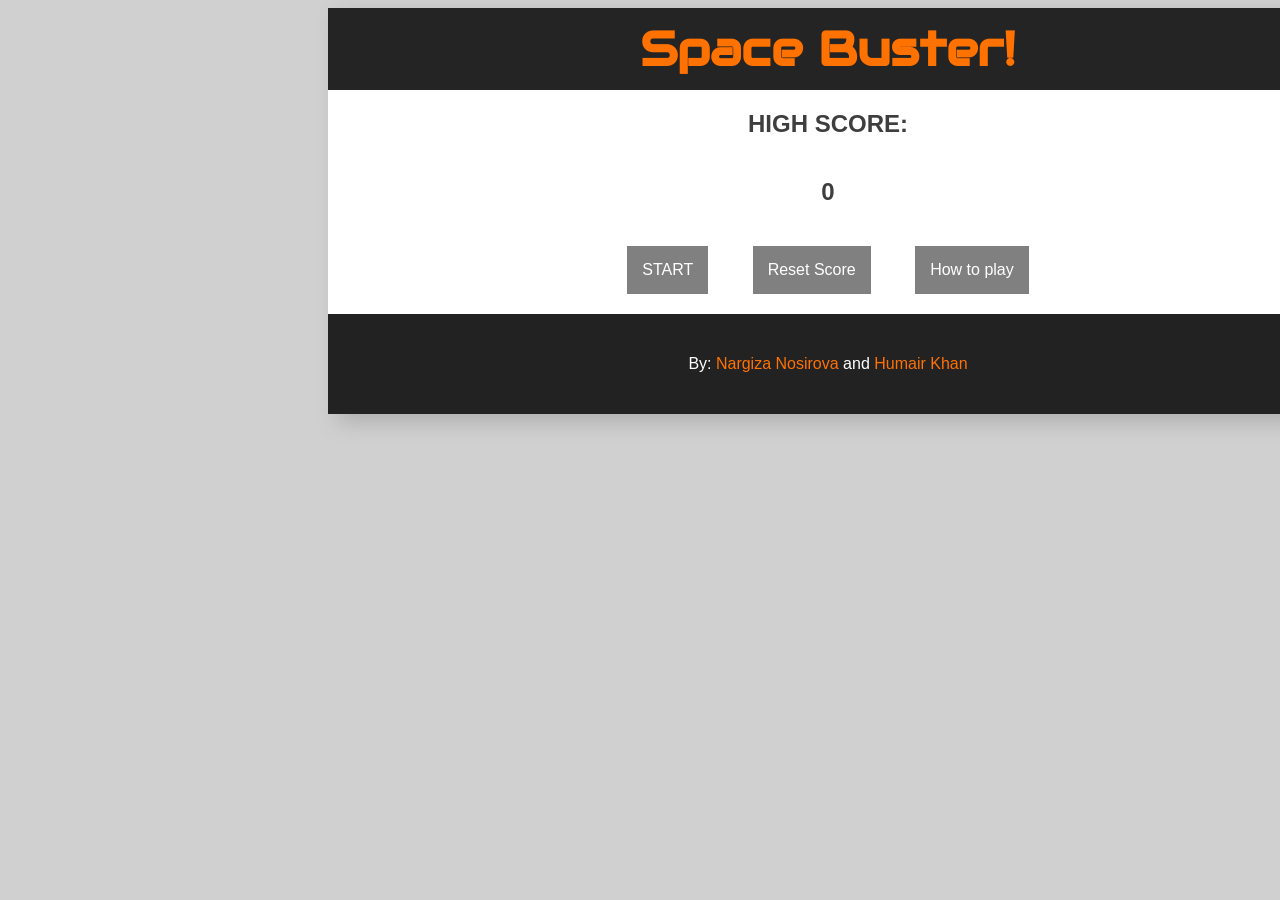
==== a2.html @ 7e6337a0 "Added different images for bh" ====
<!DOCTYPE html>
<html>
    <head>
        <meta charset="UTF-8">
        <link href='https://fonts.googleapis.com/css?family=Audiowide' rel='stylesheet' type='text/css'>
        <title>Space Buster!</title>

        <link rel="stylesheet" type="text/css" href="assets/css/style.css">
        <!-- Fix onload stuff -->
        <script src="http://code.jquery.com/jquery-2.0.3.min.js"></script>
        <script type="text/javascript" src="assets/scripts/main.js" async></script>

    </head>
    
    <body>
        <!-- This div adds shadow to header & main content without overlap --> 
        <div id="body-shadow-container">
            <header>
            <h1> Space Buster! </h1>
            </header>
            <main>
                <!-- ############## START PAGE ########### --> 
                <div id="start-page">
                        <div id="high-score">
                            <h2> HIGH SCORE: </h2>
                            <h2 id="show-score"></h2>
                        </div>
                        <button id="start-button" class="button"> START </button>
                        <button id="reset-score" class="button"> Reset Score </button>
                        <button id="instruction-button" class="button"> How to play </button>

                </div>

                <!-- ############## GAME PAGE ########### --> 
                <div id="game-page">

                    <div id="info-bar" class="row"> <!-- Begin Info Bar -->
                        <div class="col-d-4 ib-item">
                            <button id="ib-pause-button" class="button">Pause</button>
                        </div>
                        <div class="col-d-3 ib-item">
                            <h3 id="ib-level">Level</h3>
                            
                        </div>
                        <div class="col-d-2 ib-item">
                            <h3 id="ib-score">Score:</h3>
                        </div>
                        <div class="col-d-3 ib-item">
                            <h3>Timer: <span id="timer-display"></span></h3>
                        </div>
                    
                    </div> <!-- End of info Bar -->

                    <div id="viewport">
                        <canvas id="main" width="1000" height="600">
                            <!-- Place a warning here as a fallback for older browsers -->
                        </canvas>
                    </div>

                </div>

                <!-- ############## TRANSITION POP UP ########### --> 

                <div id="transition-page"> 
                    <h3 id="transition-message"></h3>
                    <h3 id="transition-score"></h3>
                    <button id="transition-button" class="button"></button>
                </div>

                <!-- ############## PAUSE POP-UP ########### -->
                <div id="pause-page"> 
                    <h3 id="pause-message">PAUSED</h3>
                </div>

                <div id="instruction-page">
                    <h2> How to play: </h2>
                    <p><em>Description:</em> Before you is a solar system filled with all sorts of objects: planets, moons, nebulae, asteroids, spacecraft, space junk, and more. However, black holes appear every few seconds and start to <em>pull objects</em> towards them! If an object hits the centre of a black hole, the black hole eats it, meaning a <em>loss of 50 points</em> from your starting total of <em>200 points</em>. Additionally, once a black hole has had its fill, it will <em>disappear</em> back into the ether.</p>
                    
                    <p>The game is time-based, and each level lasts 60 seconds. The game moves on to the next level or ends if it’s the last level when the time is up or when the black holes have eaten all of the objects in the solar system. If at least one object remains, you can move on to the next level.</p>

                    <p>There are three types of black holes in the game: 
                    <ul>
                        <li>blue (slow pull)</li>
                        <li>purple (medium pull)</li>
                        <li>black (fast pull)</li>
                    </ul>
                    Each time you destroy (mouse click) a blackhole, you receive points (but all objects it’s eaten are gone forever): 
                    <ul>
                        <li>5 for blue</li>
                        <li>10 for purple</li>
                        <li>20 for black</li>
                    </ul>
                    Once a black hole has eaten a certain number of
                    objects – 3 for blue, 2 for purple, and 1 for black - it will disappear, meaning you
                    lose the opportunity to earn points.</p>
                </div>

                <!-- ############## IMAGES PULLED FOR CANVAS ########### -->
                <img id="bh-svg-blu" src="assets/images/blackhole_blue.svg" alt="blue black hole">
                <img id="bh-svg-prp" src="assets/images/bh-purple.svg" alt="purple black hole">
                <img id="bh-svg-blk" src="assets/images/bh-black.svg" alt="black blackhole">
            </main>
            <footer>
                <p>By: <a href="https://github.com/nanalelfe" target="_blank">Nargiza Nosirova</a> and <a href="https://github.com/HumairAK" target="_blank">Humair Khan</a></p>
            </footer>
        </div>
    </body>
</html>
---- assets/css/style.css ----
* {
    box-sizing: border-box;
}

/* Clears left/right after end of row */
.row::after {
    content: "";
    clear: both;
    display: block;
}

html {font-family: 'Source Sans Pro', sans-serif;}

.canvas-bg-default {
    /*background-color: #000000;*/
    background-image: url("../images/game_background.gif");
}
.canvas-bg-lvl2 {
    /*background-color: #000000;*/
    background-image: url("../images/game_background_2.gif");
}
p {
    padding: 0;
    margin-left: 0;
    margin-right: 0; 
    margin-top: 1em;
    margin-bottom: 1em;
}

h3 {
    padding: 10px;
    margin: 0;
}

button{
    padding: 0;
    margin: 0;
}

.show{display: block;}

body {
    position: fixed;
    left: 25%;
    background-color: #d0d0d0;
}
#body-shadow-container{box-shadow: 10px 8px 20px #aeaeae;}

/* Top bar */
header{
    background-color: #242424;
    padding: 1%;
    text-align: center;
    width: 1000px;    
}
header h1{
    font-family: 'Audiowide', cursive;
    color: #ff7200;
    padding: 0;
    margin: 0;
    font-weight: bold;
    font-size: 3em;
}
/* Top bar end */

main{
    position: relative;
    width: 1000px;
 }

#start-page {
    /*border: 3px solid #333333;*/
    text-align: center;
    background-color: #fff;
}
#start-page h2{
    color: #3e3e3e;
    margin: 0;
    padding: 2%;
}

#instruction-page{

    margin-top: 5px;
    margin-bottom: 5px;
    background-color: white;
    padding: 30px;
    line-height: 1.5em;

}
#instruction-page h2{
    padding-bottom: 10px;
    margin: 0;
}
#transition-page{
    text-align: center;
    border: 3px solid #949494;
    background-color: #343434;
    color: #ff7200;
    height: 150px;
    width: 200px;
    position: absolute;
    z-index: 10;
    top: 300px;
    left: 400px;
}

#pause-page{
    text-align: center;
    border: 3px solid #949494;
    background-color: #343434;
    color: #ff7200;
    height: auto;
    width: auto;
    position: absolute;
    z-index: 11;
    top: 300px;
    left: 450px;
}

.ib-item{
    min-height: 40px;
    max-height: 40px;
}

#info-bar{
    /*border: 3px solid #333333;*/
    border-bottom: 0;
    text-align: center;
    width: 1000px;
    background-color: #3a3a3a;
    color: #5ddbff;
}

#viewport{
    /*border: 3px solid #333333;*/
    height: 600px;
}

footer {
    background-color: #222222;
    text-align: center;
    padding: 25px;
    color: white;  
}

/* emphasis settings */

footer em{
    color: #ff7200;
}

a, a:link, a:visited {
    text-decoration: none;
    color: #ff7200;
}
a:hover {
    color: #5ddbff;
}

#instruction-page em{
    font-weight: bold;
}
/* All buttons used */
.button{
    background-color: gray; 
    border: none;
    color: white;
    padding: 5px 10px;
    text-align: center;
    text-decoration: none;
    display: inline-block;
    font-size: 16px;
    margin: 4px 2px;
    cursor: pointer;
}

/* Overwrites default */
#start-button, #reset-score, #instruction-button{
    padding: 1.5%;
    margin: 2%;
}
.button:hover{
     background: #42bfff;
}

[class*="col-"] {
    float: left;
    width: 100%;
}

/* Column grid */
.col-d-1 {width: 8.33%;}
.col-d-2 {width: 16.66%;}
.col-d-3 {width: 25%;}
.col-d-4 {width: 33.33%;}
.col-d-5 {width: 41.66%;}
.col-d-6 {width: 50%;}
.col-d-7 {width: 58.33%;}
.col-d-8 {width: 66.66%;}
.col-d-9 {width: 75%;}
.col-d-10 {width: 83.33%;}
.col-d-11 {width: 91.66%;}
.col-d-12 {width: 100%;}

/*
@media only screen and (min-width: 1024px) {
    body{margin-left: 0;}
    body{margin-right: 0;}
}
@media only screen and (min-width: 1280px) {
    body{margin-left: auto;}
    body{margin-right: auto;}
}*/
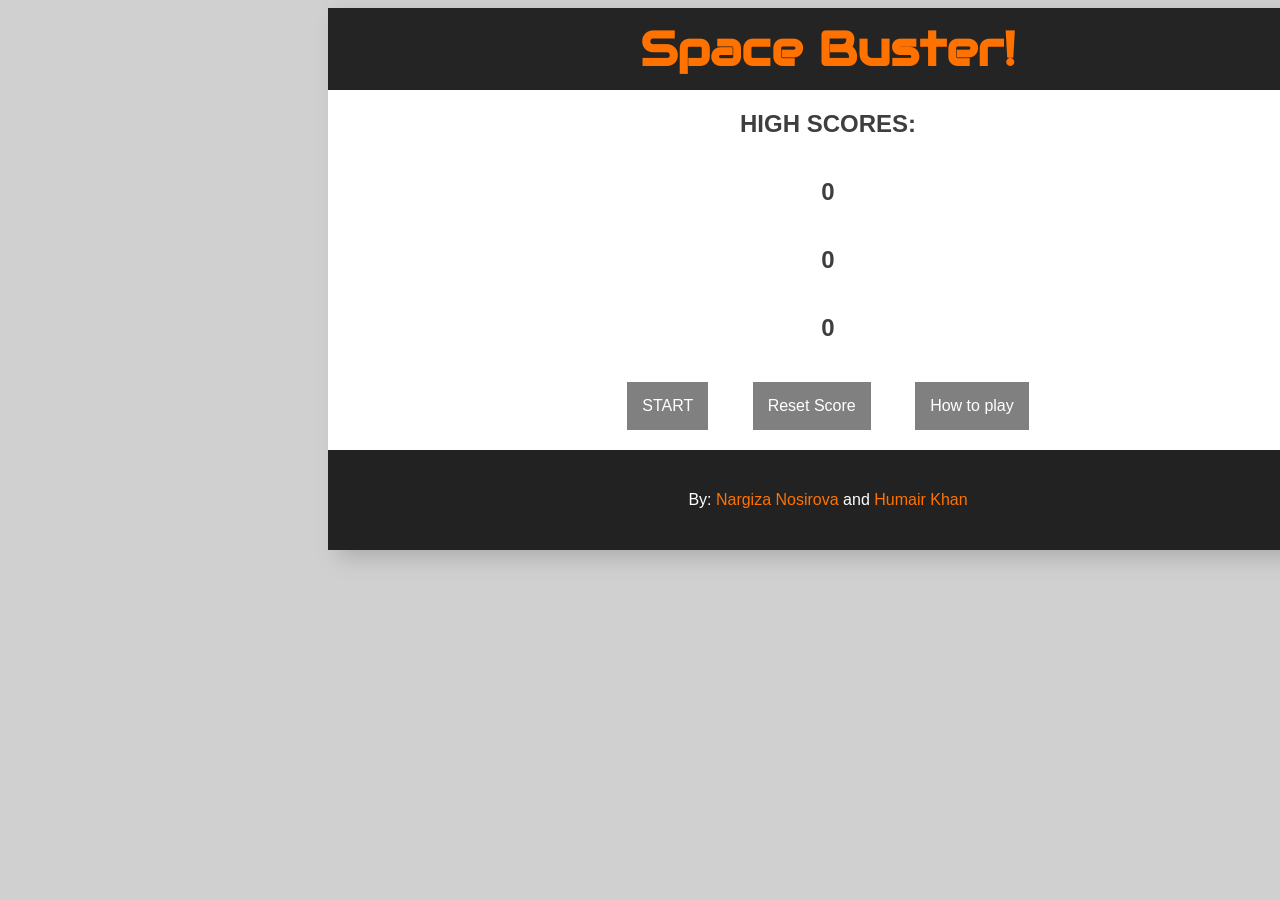
==== commit 8e3f1385: "Added top 3 high scores" ====
--- a/a2.html
+++ b/a2.html
@@ -22,8 +22,10 @@
                 <!-- ############## START PAGE ########### --> 
                 <div id="start-page">
                         <div id="high-score">
-                            <h2> HIGH SCORE: </h2>
-                            <h2 id="show-score"></h2>
+                            <h2> HIGH SCORES: </h2>
+                            <h2 id="show-score-1"></h2>
+                            <h2 id="show-score-2"></h2>
+                            <h2 id="show-score-3"></h2>
                         </div>
                         <button id="start-button" class="button"> START </button>
                         <button id="reset-score" class="button"> Reset Score </button>
@@ -52,7 +54,7 @@
                     </div> <!-- End of info Bar -->
 
                     <div id="viewport">
-                        <canvas id="main" width="1000" height="600">
+                        <canvas id="main" width="1000" height="600" class="canvas-bg-default">
                             <!-- Place a warning here as a fallback for older browsers -->
                         </canvas>
                     </div>
@@ -97,8 +99,8 @@
 
                 <!-- ############## IMAGES PULLED FOR CANVAS ########### -->
                 <img id="bh-svg-blu" src="assets/images/blackhole_blue.svg" alt="blue black hole">
-                <img id="bh-svg-prp" src="assets/images/bh-purple.svg" alt="purple black hole">
-                <img id="bh-svg-blk" src="assets/images/bh-black.svg" alt="black blackhole">
+                <img id="bh-svg-prp" src="assets/images/blackhole_purple.svg" alt="purple black hole">
+                <img id="bh-svg-blk" src="assets/images/blackhole_black.svg" alt="black blackhole">
             </main>
             <footer>
                 <p>By: <a href="https://github.com/nanalelfe" target="_blank">Nargiza Nosirova</a> and <a href="https://github.com/HumairAK" target="_blank">Humair Khan</a></p>
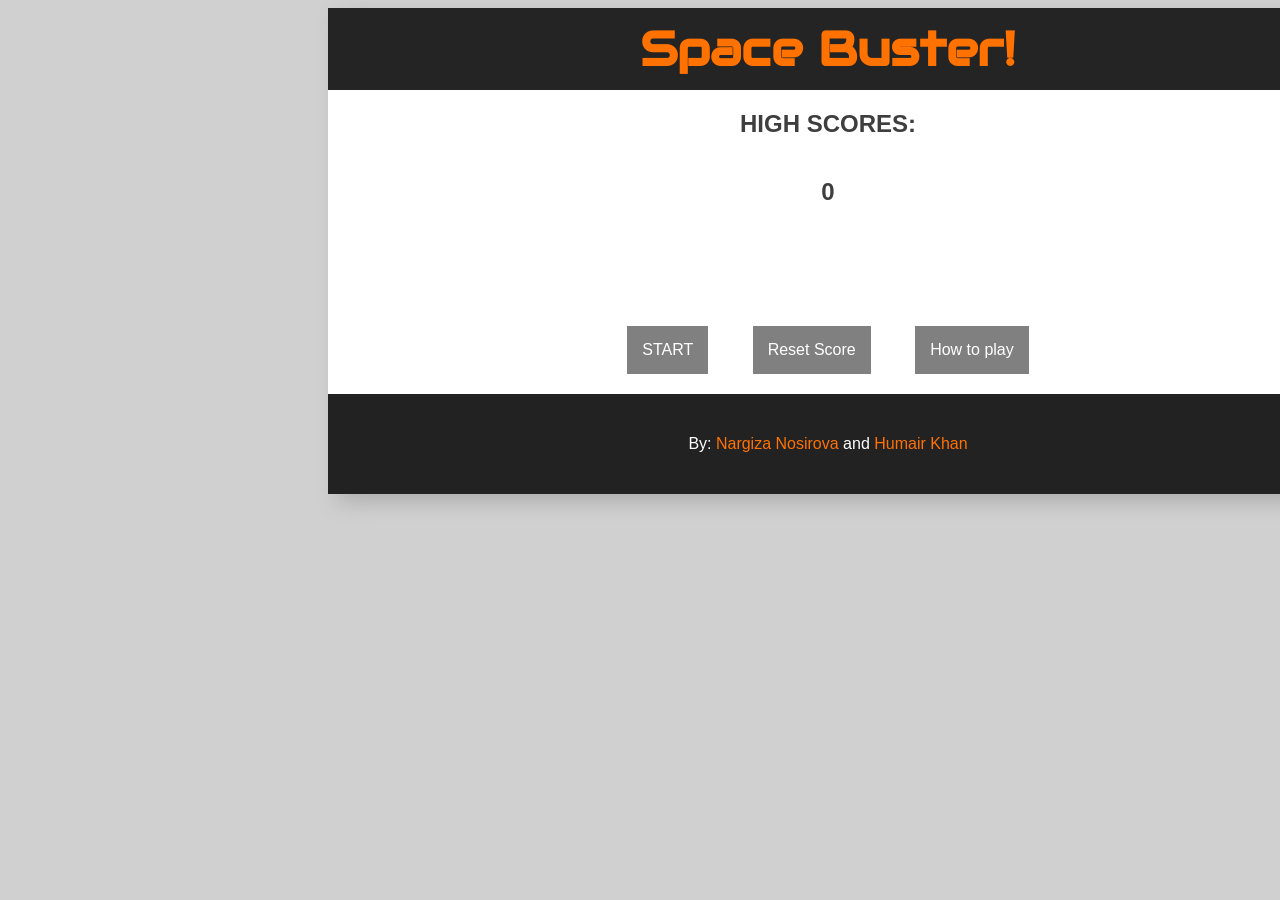
==== commit 5c5a683c: "fixed various bugs" ====
--- a/a2.html
+++ b/a2.html
@@ -38,14 +38,13 @@
 
                     <div id="info-bar" class="row"> <!-- Begin Info Bar -->
                         <div class="col-d-4 ib-item">
-                            <button id="ib-pause-button" class="button">Pause</button>
+                            <h3 id="ib-level">Level</h3>
                         </div>
                         <div class="col-d-3 ib-item">
-                            <h3 id="ib-level">Level</h3>
-                            
+                            <h3 id="ib-score">Score:</h3>
                         </div>
                         <div class="col-d-2 ib-item">
-                            <h3 id="ib-score">Score:</h3>
+                            <button id="ib-pause-button" class="button">Pause</button>
                         </div>
                         <div class="col-d-3 ib-item">
                             <h3>Timer: <span id="timer-display"></span></h3>
@@ -99,8 +98,8 @@
 
                 <!-- ############## IMAGES PULLED FOR CANVAS ########### -->
                 <img id="bh-svg-blu" src="assets/images/blackhole_blue.svg" alt="blue black hole">
-                <img id="bh-svg-prp" src="assets/images/blackhole_purple.svg" alt="purple black hole">
-                <img id="bh-svg-blk" src="assets/images/blackhole_black.svg" alt="black blackhole">
+                <img id="bh-svg-prp" src="assets/images/bh-purple.svg" alt="purple black hole">
+                <img id="bh-svg-blk" src="assets/images/bh-black.svg" alt="black blackhole">
             </main>
             <footer>
                 <p>By: <a href="https://github.com/nanalelfe" target="_blank">Nargiza Nosirova</a> and <a href="https://github.com/HumairAK" target="_blank">Humair Khan</a></p>
--- a/assets/css/style.css
+++ b/assets/css/style.css
@@ -17,7 +17,7 @@
 }
 .canvas-bg-lvl2 {
     /*background-color: #000000;*/
-    background-image: url("../images/game_background_2.gif");
+    background-image: url("../images/bg_lvl2.png");
 }
 p {
     padding: 0;
@@ -40,7 +40,7 @@
 .show{display: block;}
 
 body {
-    position: fixed;
+    position: absolute;
     left: 25%;
     background-color: #d0d0d0;
 }
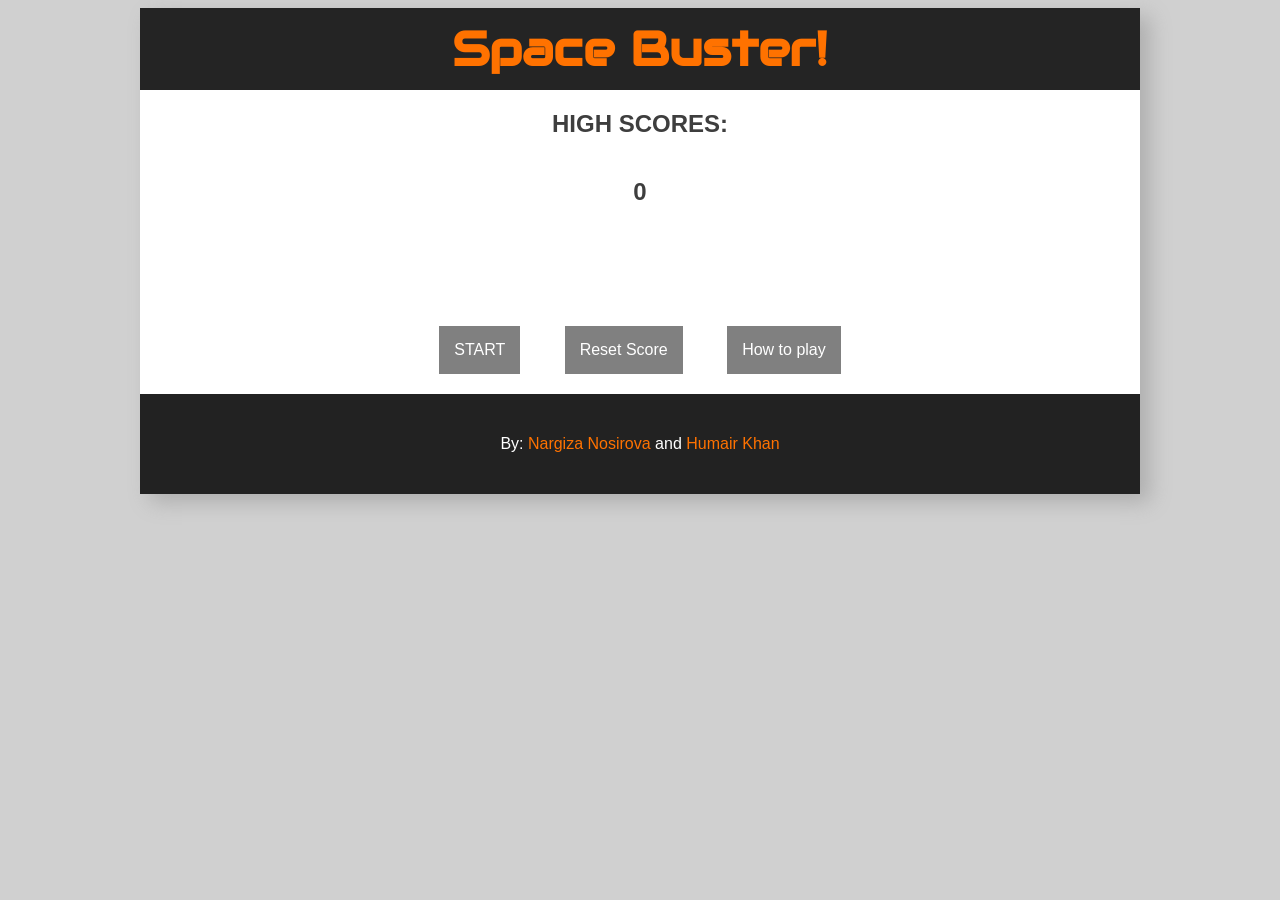
==== commit e2e059c0: "Fixed body of html side spacing issue" ====
--- a/a2.html
+++ b/a2.html
@@ -30,7 +30,6 @@
                         <button id="start-button" class="button"> START </button>
                         <button id="reset-score" class="button"> Reset Score </button>
                         <button id="instruction-button" class="button"> How to play </button>
-
                 </div>
 
                 <!-- ############## GAME PAGE ########### --> 
@@ -49,7 +48,6 @@
                         <div class="col-d-3 ib-item">
                             <h3>Timer: <span id="timer-display"></span></h3>
                         </div>
-                    
                     </div> <!-- End of info Bar -->
 
                     <div id="viewport">
--- a/assets/css/style.css
+++ b/assets/css/style.css
@@ -13,11 +13,11 @@
 
 .canvas-bg-default {
     /*background-color: #000000;*/
-    background-image: url("../images/game_background.gif");
+    background-image: url("../images/game_background.png");
 }
 .canvas-bg-lvl2 {
     /*background-color: #000000;*/
-    background-image: url("../images/bg_lvl2.png");
+    background-image: url("../images/game_background_2.gif");
 }
 p {
     padding: 0;
@@ -40,10 +40,12 @@
 .show{display: block;}
 
 body {
-    position: absolute;
-    left: 25%;
+    display: flex;
+    align-items: center;
+    justify-content: center;
     background-color: #d0d0d0;
 }
+
 #body-shadow-container{box-shadow: 10px 8px 20px #aeaeae;}
 
 /* Top bar */
@@ -203,14 +205,5 @@
 .col-d-11 {width: 91.66%;}
 .col-d-12 {width: 100%;}
 
-/*
-@media only screen and (min-width: 1024px) {
-    body{margin-left: 0;}
-    body{margin-right: 0;}
-}
-@media only screen and (min-width: 1280px) {
-    body{margin-left: auto;}
-    body{margin-right: auto;}
-}*/
 
     
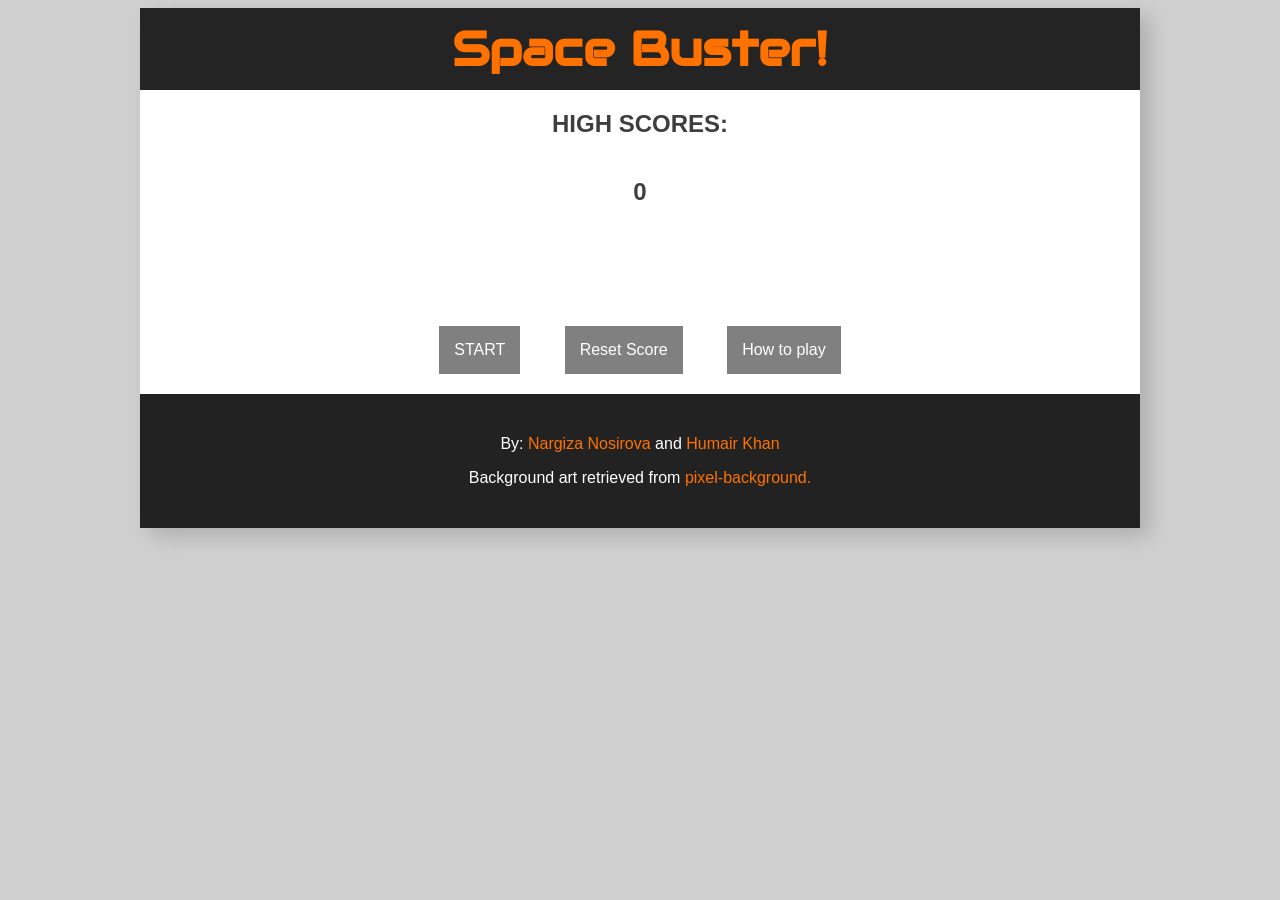
==== commit 7966a94b: "Added image credits" ====
--- a/a2.html
+++ b/a2.html
@@ -6,7 +6,7 @@
         <title>Space Buster!</title>
 
         <link rel="stylesheet" type="text/css" href="assets/css/style.css">
-        <!-- Fix onload stuff -->
+        
         <script src="http://code.jquery.com/jquery-2.0.3.min.js"></script>
         <script type="text/javascript" src="assets/scripts/main.js" async></script>
 
@@ -16,68 +16,74 @@
         <!-- This div adds shadow to header & main content without overlap --> 
         <div id="body-shadow-container">
             <header>
-            <h1> Space Buster! </h1>
+                <h1> Space Buster! </h1>
             </header>
             <main>
                 <!-- ############## START PAGE ########### --> 
-                <div id="start-page">
-                        <div id="high-score">
+                <article id="start-page">
+                        <section id="high-score">
                             <h2> HIGH SCORES: </h2>
                             <h2 id="show-score-1"></h2>
                             <h2 id="show-score-2"></h2>
                             <h2 id="show-score-3"></h2>
-                        </div>
+                        </section>
                         <button id="start-button" class="button"> START </button>
                         <button id="reset-score" class="button"> Reset Score </button>
                         <button id="instruction-button" class="button"> How to play </button>
-                </div>
+                </article>
 
                 <!-- ############## GAME PAGE ########### --> 
-                <div id="game-page">
+                <article id="game-page">
 
-                    <div id="info-bar" class="row"> <!-- Begin Info Bar -->
-                        <div class="col-d-4 ib-item">
+                    <!-- Begin Info Bar row -->
+                    <section id="info-bar" class="row"> 
+                        <!-- Level display --> 
+                        <section class="col-d-4 ib-item">
                             <h3 id="ib-level">Level</h3>
-                        </div>
-                        <div class="col-d-3 ib-item">
+                        </section>
+                        <!-- Score display --> 
+                        <section class="col-d-3 ib-item">
                             <h3 id="ib-score">Score:</h3>
-                        </div>
-                        <div class="col-d-2 ib-item">
+                        </section>
+                        <!-- Pause button --> 
+                        <section class="col-d-2 ib-item">
                             <button id="ib-pause-button" class="button">Pause</button>
-                        </div>
-                        <div class="col-d-3 ib-item">
+                        </section>
+                        <!-- Timer display --> 
+                        <section class="col-d-3 ib-item">
                             <h3>Timer: <span id="timer-display"></span></h3>
-                        </div>
-                    </div> <!-- End of info Bar -->
+                        </section>
+                    </section> 
+                    <!-- End of info Bar -->
 
-                    <div id="viewport">
+                    <!-- Game Canvas -->
+                    <section id="viewport">
                         <canvas id="main" width="1000" height="600" class="canvas-bg-default">
-                            <!-- Place a warning here as a fallback for older browsers -->
+                           <p> Sorry! Your browser does not support canvas </p>
                         </canvas>
-                    </div>
-
-                </div>
+                    </section>
+                    <!-- End Game Canvas -->
+                </article>
 
                 <!-- ############## TRANSITION POP UP ########### --> 
-
-                <div id="transition-page"> 
+                <section id="transition-page"> 
                     <h3 id="transition-message"></h3>
                     <h3 id="transition-score"></h3>
                     <button id="transition-button" class="button"></button>
-                </div>
+                </section>
 
                 <!-- ############## PAUSE POP-UP ########### -->
-                <div id="pause-page"> 
+                <section id="pause-page"> 
                     <h3 id="pause-message">PAUSED</h3>
-                </div>
+                </section>
 
-                <div id="instruction-page">
+                <section id="instruction-page">
                     <h2> How to play: </h2>
                     <p><em>Description:</em> Before you is a solar system filled with all sorts of objects: planets, moons, nebulae, asteroids, spacecraft, space junk, and more. However, black holes appear every few seconds and start to <em>pull objects</em> towards them! If an object hits the centre of a black hole, the black hole eats it, meaning a <em>loss of 50 points</em> from your starting total of <em>200 points</em>. Additionally, once a black hole has had its fill, it will <em>disappear</em> back into the ether.</p>
                     
                     <p>The game is time-based, and each level lasts 60 seconds. The game moves on to the next level or ends if it’s the last level when the time is up or when the black holes have eaten all of the objects in the solar system. If at least one object remains, you can move on to the next level.</p>
 
-                    <p>There are three types of black holes in the game: 
+                    <p>There are three types of black holes in the game:</p>
                     <ul>
                         <li>blue (slow pull)</li>
                         <li>purple (medium pull)</li>
@@ -89,18 +95,19 @@
                         <li>10 for purple</li>
                         <li>20 for black</li>
                     </ul>
-                    Once a black hole has eaten a certain number of
+                    <p>Once a black hole has eaten a certain number of
                     objects – 3 for blue, 2 for purple, and 1 for black - it will disappear, meaning you
                     lose the opportunity to earn points.</p>
-                </div>
+                </section>
 
-                <!-- ############## IMAGES PULLED FOR CANVAS ########### -->
+                <!-- ############## BH IMAGES PULLED FOR CANVAS ########### -->
                 <img id="bh-svg-blu" src="assets/images/blackhole_blue.svg" alt="blue black hole">
                 <img id="bh-svg-prp" src="assets/images/bh-purple.svg" alt="purple black hole">
                 <img id="bh-svg-blk" src="assets/images/bh-black.svg" alt="black blackhole">
             </main>
             <footer>
                 <p>By: <a href="https://github.com/nanalelfe" target="_blank">Nargiza Nosirova</a> and <a href="https://github.com/HumairAK" target="_blank">Humair Khan</a></p>
+                <p>Background art retrieved from <a href="http://pixel-background.tumblr.com/">pixel-background.</a></p>
             </footer>
         </div>
     </body>
--- a/assets/css/style.css
+++ b/assets/css/style.css
@@ -8,17 +8,10 @@
     clear: both;
     display: block;
 }
+html {font-family: 'Source Sans Pro', sans-serif;}
+.canvas-bg-default {background-image: url("../images/game_background.png");}
+.canvas-bg-lvl2 {background-image: url("../images/game_background_2.gif");}
 
-html {font-family: 'Source Sans Pro', sans-serif;}
-
-.canvas-bg-default {
-    /*background-color: #000000;*/
-    background-image: url("../images/game_background.png");
-}
-.canvas-bg-lvl2 {
-    /*background-color: #000000;*/
-    background-image: url("../images/game_background_2.gif");
-}
 p {
     padding: 0;
     margin-left: 0;
@@ -26,28 +19,22 @@
     margin-top: 1em;
     margin-bottom: 1em;
 }
-
 h3 {
     padding: 10px;
     margin: 0;
 }
-
 button{
     padding: 0;
     margin: 0;
 }
-
 .show{display: block;}
-
 body {
     display: flex;
     align-items: center;
     justify-content: center;
     background-color: #d0d0d0;
 }
-
 #body-shadow-container{box-shadow: 10px 8px 20px #aeaeae;}
-
 /* Top bar */
 header{
     background-color: #242424;
@@ -64,12 +51,10 @@
     font-size: 3em;
 }
 /* Top bar end */
-
 main{
     position: relative;
     width: 1000px;
  }
-
 #start-page {
     /*border: 3px solid #333333;*/
     text-align: center;
@@ -80,7 +65,6 @@
     margin: 0;
     padding: 2%;
 }
-
 #instruction-page{
 
     margin-top: 5px;
@@ -88,7 +72,6 @@
     background-color: white;
     padding: 30px;
     line-height: 1.5em;
-
 }
 #instruction-page h2{
     padding-bottom: 10px;
@@ -106,7 +89,6 @@
     top: 300px;
     left: 400px;
 }
-
 #pause-page{
     text-align: center;
     border: 3px solid #949494;
@@ -119,12 +101,10 @@
     top: 300px;
     left: 450px;
 }
-
 .ib-item{
     min-height: 40px;
     max-height: 40px;
 }
-
 #info-bar{
     /*border: 3px solid #333333;*/
     border-bottom: 0;
@@ -133,33 +113,22 @@
     background-color: #3a3a3a;
     color: #5ddbff;
 }
-
 #viewport{
     /*border: 3px solid #333333;*/
     height: 600px;
 }
-
 footer {
     background-color: #222222;
     text-align: center;
     padding: 25px;
     color: white;  
 }
-
-/* emphasis settings */
-
-footer em{
-    color: #ff7200;
-}
-
+footer em{color: #ff7200;}
 a, a:link, a:visited {
     text-decoration: none;
     color: #ff7200;
 }
-a:hover {
-    color: #5ddbff;
-}
-
+a:hover {color: #5ddbff;}
 #instruction-page em{
     font-weight: bold;
 }
@@ -176,15 +145,12 @@
     margin: 4px 2px;
     cursor: pointer;
 }
-
-/* Overwrites default */
+/* Overwrites above for certain buttons */
 #start-button, #reset-score, #instruction-button{
     padding: 1.5%;
     margin: 2%;
 }
-.button:hover{
-     background: #42bfff;
-}
+.button:hover{background: #42bfff;}
 
 [class*="col-"] {
     float: left;
